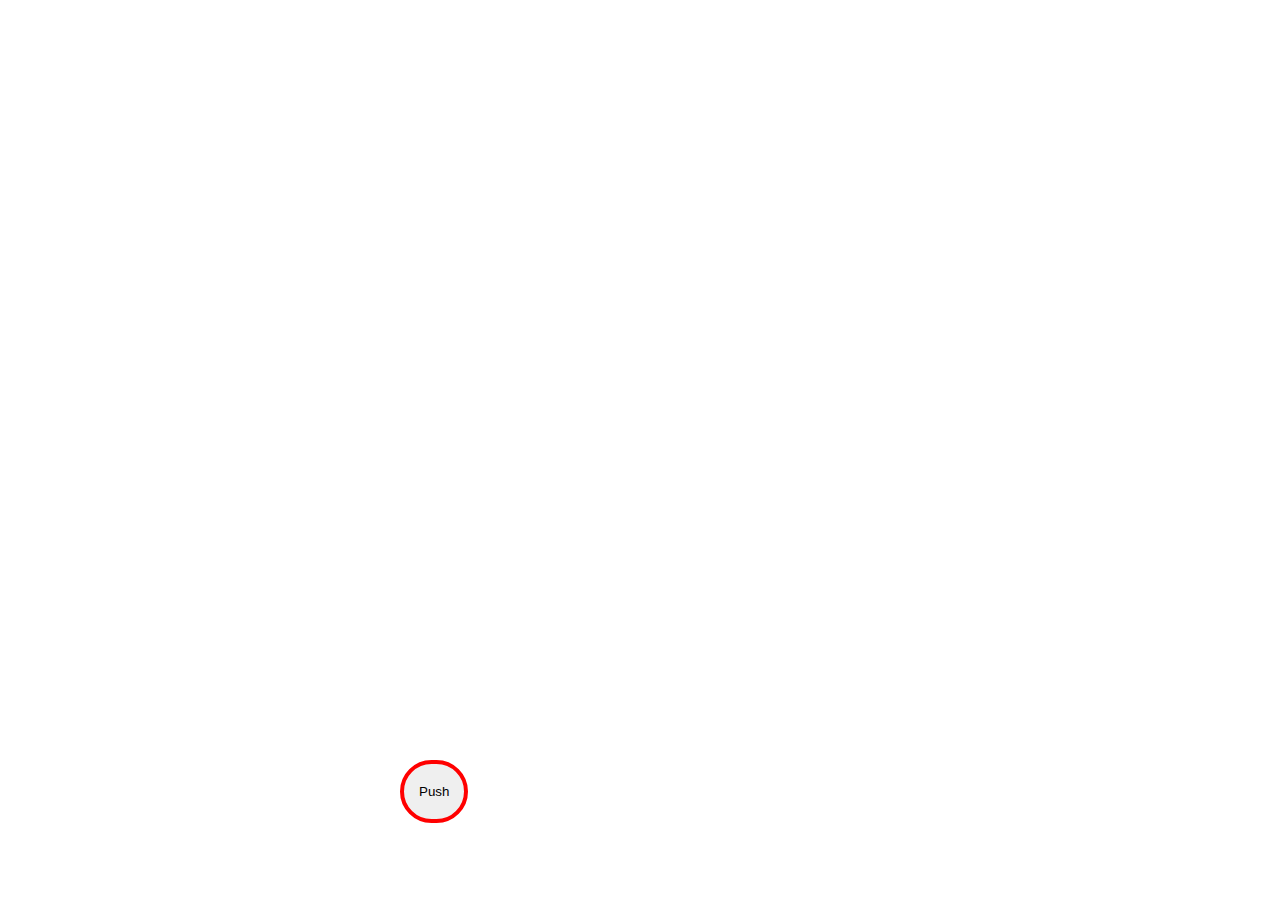
==== static/11/index.html @ 7945eb78 "fix the ripple.js" ====
<!DOCTYPE html>
<!--
Copyright 2011 Seth Ladd

Licensed under the Apache License, Version 2.0 (the "License");
you may not use this file except in compliance with the License.
You may obtain a copy of the License at

    http://www.apache.org/licenses/LICENSE-2.0

Unless required by applicable law or agreed to in writing, software
distributed under the License is distributed on an "AS IS" BASIS,
WITHOUT WARRANTIES OR CONDITIONS OF ANY KIND, either express or implied.
See the License for the specific language governing permissions and
limitations under the License.
-->
<html>
<head>
    <meta charset="utf-8">
    <title>Box2D Javascript Fun : 11 : Box2D with Impulse and HTML5 Canvas</title>
    <script src="Box2D.js"></script>
    <script src="bTest.js"></script>
    <script src="jquery.min.js"></script>
    <script src="ripple.js"></script>
    <meta name="viewport" content="width=device-width, initial-scale=1.0, maximum-scale=1.0"/>
    <meta name="apple-mobile-web-app-capable" content="yes"/>
    <meta name="apple-touch-fullscreen" content="yes"/>
    <style>
        body {
            margin: 0px;
            padding: 0px;
            -webkit-user-select: none;
            -webkit-transform: translateZ(0);
        }

        #push {
            position: absolute;
            top: 355px;
            left: 245px;
            padding: 20px 15px;
            border-radius: 60px;
            border: 4px red solid;
            -webkit-user-select: none;
        }

        #container {
            position: relative;
        }

        #gameCanvas {
            position: absolute;
            left: 0;
            top: 0;
            z-index: 100;
        }

        #gameCanvasBackground {
            position: absolute;
            left: 0;
            top: 0;
            z-index: 99;
        }

        #push {
            position: relative;
            z-index: 101;
        }

        #push {
            position: relative;
            z-index: 101;
            top: 760px;
            left: 400px;
        }

    </style>
</head>
<body>

<div id="container">
    <canvas id="gameCanvas" width="480" height="800"></canvas>
    <button id="push">Push</button>
</div>

<script>


    // http://paulirish.com/2011/requestanimationframe-for-smart-animating/
    window.requestAnimFrame = (function () {
        return  window.requestAnimationFrame ||
                window.webkitRequestAnimationFrame ||
                window.mozRequestAnimationFrame ||
                window.oRequestAnimationFrame ||
                window.msRequestAnimationFrame ||
                function (/* function */ callback, /* DOMElement */ element) {
                    window.setTimeout(callback, 1000 / 60);
                };
    })();
</script>

<script>

var powerElem = document.getElementById('power');
var angleElem = document.getElementById('angle');
var bulletElem = document.getElementById('bullet');

var SCALE = 30;
var NULL_CENTER = {x:null, y:null};

function Entity(id, x, y, angle, center, color) {
    this.id = id;
    this.x = x;
    this.y = y;
    this.angle = angle || 0;
    this.center = center;
    this.color = color || "red";
}

Entity.prototype.update = function (state) {
    this.x = state.x;
    this.y = state.y;
    this.center = state.c;
    this.angle = state.a;
}

Entity.prototype.draw = function (ctx) {
    ctx.fillStyle = 'black';
    ctx.beginPath();
    ctx.arc(this.x * SCALE, this.y * SCALE, 4, 0, Math.PI * 2, true);
    ctx.closePath();
    ctx.fill();

    ctx.fillStyle = 'yellow';
    ctx.beginPath();
    ctx.arc(this.center.x * SCALE, this.center.y * SCALE, 2, 0, Math.PI * 2, true);
    ctx.closePath();
    ctx.fill();
}

Entity.build = function (def) {
    if (def.radius) {
        return new CircleEntity(def.id, def.x, def.y, def.angle, NULL_CENTER, def.color, def.radius);
    } else if (def.polys) {
        return new PolygonEntity(def.id, def.x, def.y, def.angle, NULL_CENTER, def.color, def.polys);
    } else {
        return new RectangleEntity(def.id, def.x, def.y, def.angle, NULL_CENTER, def.color, def.halfWidth, def.halfHeight);
    }
}

function CircleEntity(id, x, y, angle, center, color, radius) {
    color = color || 'aqua';
    Entity.call(this, id, x, y, angle, center, color);
    this.radius = radius;
}
CircleEntity.prototype = new Entity();
CircleEntity.prototype.constructor = CircleEntity;

CircleEntity.prototype.draw = function (ctx) {
    ctx.save();
    ctx.translate(this.x * SCALE, this.y * SCALE);
    ctx.rotate(this.angle);
    ctx.translate(-(this.x) * SCALE, -(this.y) * SCALE);

    ctx.fillStyle = this.color;
    ctx.strokeStyle = 'black';
    ctx.beginPath();
    ctx.arc(this.x * SCALE, this.y * SCALE, this.radius * SCALE, 0, Math.PI * 2, true);
    ctx.moveTo(this.x * SCALE, this.y * SCALE);
    ctx.lineTo((this.x) * SCALE, (this.y + this.radius) * SCALE);
    ctx.closePath();
    ctx.fill();
    ctx.stroke();

    ctx.restore();

    Entity.prototype.draw.call(this, ctx);
}

function RectangleEntity(id, x, y, angle, center, color, halfWidth, halfHeight) {
    Entity.call(this, id, x, y, angle, center, color);
    this.halfWidth = halfWidth;
    this.halfHeight = halfHeight;
}
RectangleEntity.prototype = new Entity();
RectangleEntity.prototype.constructor = RectangleEntity;

RectangleEntity.prototype.draw = function (ctx) {
    ctx.save();
    ctx.translate(this.x * SCALE, this.y * SCALE);
    ctx.rotate(this.angle);
    ctx.translate(-(this.x) * SCALE, -(this.y) * SCALE);
    ctx.fillStyle = this.color;
    ctx.fillRect((this.x - this.halfWidth) * SCALE,
            (this.y - this.halfHeight) * SCALE,
            (this.halfWidth * 2) * SCALE,
            (this.halfHeight * 2) * SCALE);
    ctx.restore();

    Entity.prototype.draw.call(this, ctx);
}

function PolygonEntity(id, x, y, angle, center, color, polys) {
    Entity.call(this, id, x, y, angle, center, color);
    this.polys = polys;
}
PolygonEntity.prototype = new Entity();
PolygonEntity.prototype.constructor = PolygonEntity;

PolygonEntity.prototype.draw = function (ctx) {
    ctx.save();
    ctx.translate(this.x * SCALE, this.y * SCALE);
    ctx.rotate(this.angle);
    ctx.translate(-(this.x) * SCALE, -(this.y) * SCALE);
    ctx.fillStyle = this.color;

    for (var i = 0; i < this.polys.length; i++) {
        var points = this.polys[i];
        ctx.beginPath();
        ctx.moveTo((this.x + points[0].x) * SCALE, (this.y + points[0].y) * SCALE);
        for (var j = 1; j < points.length; j++) {
            ctx.lineTo((points[j].x + this.x) * SCALE, (points[j].y + this.y) * SCALE);
        }
        ctx.lineTo((this.x + points[0].x) * SCALE, (this.y + points[0].y) * SCALE);
        ctx.closePath();
        ctx.fill();
        ctx.stroke();
    }

    ctx.restore();

    Entity.prototype.draw.call(this, ctx);
}

var world = {};
var bodiesState = null;
var box = null;

function update(animStart) {
    box.update();
    bodiesState = box.getState();

    for (var id in bodiesState) {
        var entity = world[id];
        if (entity) entity.update(bodiesState[id]);
    }
}

function draw() {
    //console.log("d");

    ctx.clearRect(0, 0, canvasWidth, canvasHeight);
    for (var id in world) {
        var entity = world[id];
        entity.draw(ctx);
    }
}


function init() {

    ctx = document.getElementById("gameCanvas").getContext("2d");
    canvasWidth = ctx.canvas.width;
    canvasHeight = ctx.canvas.height;

    initialState = [
        {id:"top-fixed", x:0, y:0, angle:0, halfHeight:0.5, halfWidth:ctx.canvas.width / SCALE, color:'yellow'},
        {id:"left-fixed", x:0, y:0, angle:Math.PI / 2, halfHeight:0.5, halfWidth:ctx.canvas.height / SCALE, color:'yellow'},
        {id:"right-fixed", x:ctx.canvas.width / SCALE, y:0, angle:Math.PI / 2, halfHeight:0.5, halfWidth:ctx.canvas.height / SCALE, color:'yellow'},

        {id:"ground-left-fixed", x:ctx.canvas.width / 2 / SCALE - 5, y:ctx.canvas.height / SCALE, angle:(15 * Math.PI) / 180, halfHeight:0.5, halfWidth:ctx.canvas.width / SCALE, color:'yellow'},
        {id:"ground-right-fixed", x:ctx.canvas.width / 6 / SCALE, y:ctx.canvas.height / SCALE, angle:-(15 * Math.PI) / 180, halfHeight:0.5, halfWidth:ctx.canvas.width / SCALE, color:'yellow'},
        {id:"ball1", x:2, y:14, radius:0.5},
        {id:"ball2", x:3, y:18, radius:0.5},
        {id:"ball3", x:4, y:14, radius:0.5},
        {id:"ball4", x:5, y:18, radius:0.5},
        {id:"ball5", x:6, y:14, radius:0.5},
        {id:"ball6", x:7, y:18, radius:0.5},
        {id:"ball7", x:8, y:14, radius:0.5},
        {id:"ball8", x:9, y:18, radius:0.5},
        {id:"ball9", x:10, y:14, radius:0.5},
        {id:"ball10", x:11, y:18, radius:0.5},
        {id:"ball11", x:12, y:14, radius:0.5},
        {id:"ball12", x:13, y:18, radius:0.5},


        {id:"nail1-fixed-sensor", x:9, y:ctx.canvas.height / SCALE - 10, radius:0.2, color:'red'},
        {id:"nail2-fixed-sensor", x:12, y:ctx.canvas.height / SCALE - 12, radius:0.2, color:'red'},
        {id:"stopper1-fixed-sensor", x:9, y:ctx.canvas.height / SCALE - 5, radius:0.2, color:'red'},
        {id:"stopper2-fixed-sensor", x:12, y:ctx.canvas.height / SCALE - 7, radius:0.2, color:'red'}
    ];

    var running = true;
    var impulseTimeout = null;
    var initTimeout = null;
    var particles = [];
    controller = null;

    stack1 = 0;
    stack2 = 0;

    for (var i = 0; i < initialState.length; i++) {
        world[initialState[i].id] = Entity.build(initialState[i]);
    }


    box = new bTest(60, false, canvasWidth, canvasHeight, SCALE);

    box.setBodies(world, false);

    controller = new Box2D.Dynamics.Controllers.b2ConstantAccelController();
    controller.A = new b2Vec2(0, 0);
    for (var key in box.bodiesMap) {
        controller.AddBody(box.bodiesMap[key]);
    }

    var contactListener = new Box2D.Dynamics.b2ContactListener;
    contactListener.BeginContact = function (contact) {
        var nail;

        if (contact.m_fixtureA.m_body.m_userData.indexOf('nail') > -1) {
            if (contact.m_fixtureB.m_body.GetLinearVelocity().y < 0) {
                return;
            }
            contact.m_fixtureB.m_body.SetLinearVelocity(new b2Vec2(0, 0));
            contact.m_fixtureB.m_body.SetAngularVelocity(0);
            contact.m_fixtureB.SetSensor(true);
            controller.RemoveBody(box.bodiesMap[contact.m_fixtureB.m_body.m_userData]);

            stack1 += 1;
        }
        if (contact.m_fixtureB.m_body.m_userData.indexOf('nail') > -1) {
            //console.log(contact.m_fixtureA.m_body.GetLinearVelocity());
            if (contact.m_fixtureA.m_body.GetLinearVelocity().y < 0) {
                return;
            }
            contact.m_fixtureA.m_body.SetLinearVelocity(new b2Vec2(0, 0));
            contact.m_fixtureA.m_body.SetAngularVelocity(0);
            contact.m_fixtureA.SetSensor(true);
            controller.RemoveBody(box.bodiesMap[contact.m_fixtureA.m_body.m_userData]);
            nail = contact.m_fixtureB.m_body.m_userData;

            stack2 += 1;
        }

        if (contact.m_fixtureB.m_body.m_userData.indexOf('stopper') > -1
                && contact.m_fixtureA.IsSensor()) {
            contact.m_fixtureA.m_body.SetType(b2Body.b2_staticBody);
        }

        if (contact.m_fixtureA.m_body.m_userData.indexOf('stopper') > -1
                && contact.m_fixtureB.IsSensor()) {
            contact.m_fixtureB.m_body.SetType(b2Body.b2_staticBody);
        }
    };
    box.world.SetContactListener(contactListener);

    box.world.AddController(controller);


    var rippleInterval = null;

    var initPositionX = 140;
    var initPositionY = 800;

    var currentPositionY = initPositionY;
    var currentPositionX = initPositionX;

    var step = 30;

    $('#push').mousedown(function () {

        controller.A = new b2Vec2(Math.random(), -15);

        rippleInterval = setInterval(function(){

            //left / top
            currentPositionY = currentPositionY - step;

            currentPositionX = initPositionX - (Math.random() * 100);

            rippler.disturb(currentPositionX, currentPositionY);

        }, 150);
    });

    $('body').mouseup(function () {
        controller.A = new b2Vec2(0, 0);
        
        currentPositionY = initPositionY;
        currentPositionX = initPositionX;
        clearInterval(rippleInterval);
    });

//      impulseTimeout = setTimeout(function() {
//        box.applyImpulse("ball1", parseInt(angleElem.value), parseInt(powerElem.value));
//      }, 11000);

//      impulseTimeout = setTimeout(function() {
//        init();
//      }, 10000);

    (function loop(animStart) {
            if (restart) {
                clearTimeout(impulseTimeout);
                clearTimeout(initTimeout);
                init();
                restart = false;
            }
            update(animStart);
            draw();
            requestAnimFrame(loop);
        })();
}

var restart = false;

document.addEventListener("DOMContentLoaded", function () {


    
}, false);

$(document).ready(function () {
    
     rippler = ripple('retro-ring-toss-480x800.jpg', document.getElementById('container'), init);

    $('#push').bind('mousedown touchstart', function () {

        controller.A = new b2Vec2(Math.random(), -15);
    });

    $('body').bind('mouseup touchend', function () {
        controller.A = new b2Vec2(0, 0);
    });

    //if (window.navigator.msPointerEnabled) {
        document.getElementById('push').addEventListener("MSPointerDown", function () {
            controller.A = new b2Vec2(Math.random(), -15);
        }, false);
        document.getElementsByTagName('body')[0].addEventListener("MSPointerUp", function () {
            controller.A = new b2Vec2(0, 0);
        }, false);
    //}

});
</script>
</body>
</html>
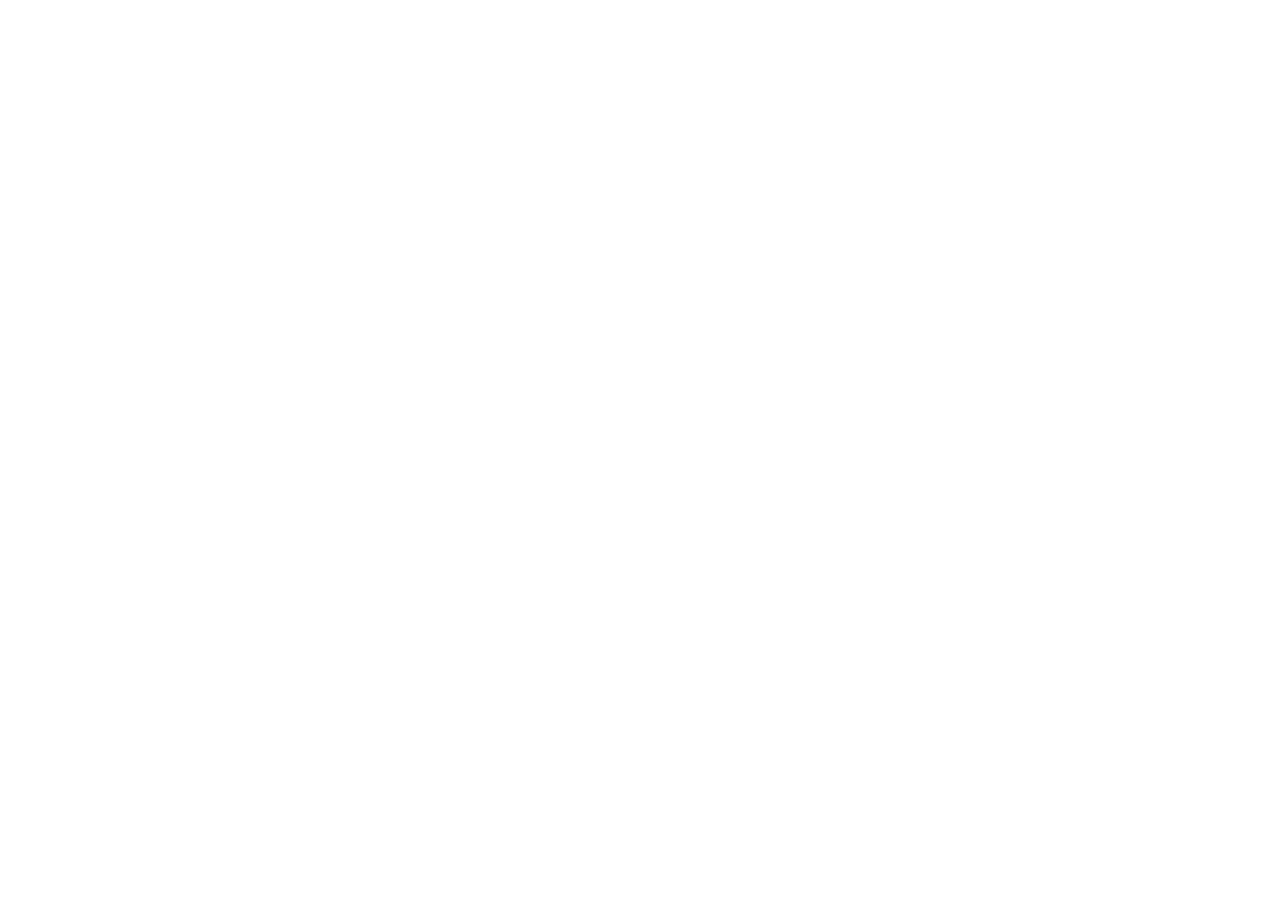
==== commit 10b9a504: "adding bubbles" ====
--- a/static/11/index.html
+++ b/static/11/index.html
@@ -14,19 +14,32 @@
 See the License for the specific language governing permissions and
 limitations under the License.
 -->
-<html>
+<html xmlns="http://www.w3.org/1999/html">
 <head>
     <meta charset="utf-8">
-    <title>Box2D Javascript Fun : 11 : Box2D with Impulse and HTML5 Canvas</title>
+    <title>Retro Ring Toss</title>
     <script src="Box2D.js"></script>
     <script src="bTest.js"></script>
     <script src="jquery.min.js"></script>
-    <script src="ripple.js"></script>
+    <script src="jquery.easing.1.3.js"></script>
+    <script src="jquery-BubbleEngine.js"></script>
     <meta name="viewport" content="width=device-width, initial-scale=1.0, maximum-scale=1.0"/>
     <meta name="apple-mobile-web-app-capable" content="yes"/>
     <meta name="apple-touch-fullscreen" content="yes"/>
     <style>
+        @font-face {
+            font-family: 'Purple Purse';
+            src: url(PurplePurse-Regular.ttf);
+        }
+
+        body, div, input {
+            font-family: 'Purple Purse';
+        }
+
         body {
+            background-image: url("background.jpg");
+            background-position: bottom left 0 0;
+            background-repeat: no-repeat;
             margin: 0px;
             padding: 0px;
             -webkit-user-select: none;
@@ -64,22 +77,116 @@
         #push {
             position: relative;
             z-index: 101;
-        }
-
-        #push {
-            position: relative;
-            z-index: 101;
-            top: 760px;
+            top: 730px;
             left: 400px;
+            text-indent: 11110px;
+            width: 62px;
+        }
+
+        #front {
+            background-image: url('front.png');
+            position: absolute;
+            z-index: 102;
+            left: 0;
+            top: 0;
+            width: 480px;
+            height: 800px;
+        }
+
+        #timer {
+            position: absolute;
+            top: 10px;
+            left: 370px;
+            font-size: 40px;
+            color: #fff;
+            z-index: 100000;
+            width: 100px;
+            text-align: left;
+        }
+
+        #count {
+            position: absolute;
+            top: 10px;
+            left: 10px;
+            font-size: 40px;
+            color: #fff;
+            z-index: 100000;
+        }
+
+        #gameOver {
+            display: none;
+            position: absolute;
+            top: 350px;
+            left: 70px;
+            background-color: rgba(255, 255, 255, 0.5);
+            padding: 10px;
+            z-index: 10000;
+            border-radius: 30px;
+        }
+
+        #gameOver > div {
+            text-shadow: #666 2px 2px 2px;
+            color: #fff;
+            text-align: center;
+            background-color: #ff5f76;
+            padding: 15px;
+            border-radius: 20px;
+        }
+
+        #gameOver h2 {
+            font-size: 40px;
+            margin: 0px 0px 10px;
+        }
+
+        #gameOver a {
+            display: block;
+            background-color: #f6b62a;
+            border-radius: 10px;
+            padding: 5px;
+            margin: 20px auto 5px;
+            font-size: 30px;
+            width: 180px;
+        }
+
+        #gameOver input {
+            font-size: 25px;
+            margin-top: 15px;
+            border-radius: 10px;
+            border: 5px solid #fff;
+            text-align: center;
         }
 
     </style>
 </head>
 <body>
 
+<div id="timer">30.0</div>
+<div id="count">0/12</div>
+
+<div id="gameOver">
+    <div>
+        <h2>GAME OVER</h2>
+
+        <div>
+            Your score: <span id="scoreLabel"></span>
+        </div>
+
+        <div id="ok">
+            <form action="index.php">
+                <input name="score" id="score" type="hidden" value="3000">
+                <input name="name" placeholder="type your name"><a>OK</a>
+            </form>
+        </div>
+
+        <div style="display: none" id="waitContainer">
+            <a>To play again please wait <span id="wait"></span></a>
+        </div>
+    </div>
+</div>
+
 <div id="container">
     <canvas id="gameCanvas" width="480" height="800"></canvas>
-    <button id="push">Push</button>
+    <div id="front"></div>
 </div>
 
 <script>
@@ -100,12 +207,12 @@
 
 <script>
 
-var powerElem = document.getElementById('power');
-var angleElem = document.getElementById('angle');
-var bulletElem = document.getElementById('bullet');
+var count = document.getElementById('count');
 
 var SCALE = 30;
 var NULL_CENTER = {x:null, y:null};
+
+var cache = {};
 
 function Entity(id, x, y, angle, center, color) {
     this.id = id;
@@ -124,17 +231,6 @@
 }
 
 Entity.prototype.draw = function (ctx) {
-    ctx.fillStyle = 'black';
-    ctx.beginPath();
-    ctx.arc(this.x * SCALE, this.y * SCALE, 4, 0, Math.PI * 2, true);
-    ctx.closePath();
-    ctx.fill();
-
-    ctx.fillStyle = 'yellow';
-    ctx.beginPath();
-    ctx.arc(this.center.x * SCALE, this.center.y * SCALE, 2, 0, Math.PI * 2, true);
-    ctx.closePath();
-    ctx.fill();
 }
 
 Entity.build = function (def) {
@@ -156,22 +252,40 @@
 CircleEntity.prototype.constructor = CircleEntity;
 
 CircleEntity.prototype.draw = function (ctx) {
-    ctx.save();
-    ctx.translate(this.x * SCALE, this.y * SCALE);
-    ctx.rotate(this.angle);
-    ctx.translate(-(this.x) * SCALE, -(this.y) * SCALE);
-
-    ctx.fillStyle = this.color;
-    ctx.strokeStyle = 'black';
-    ctx.beginPath();
-    ctx.arc(this.x * SCALE, this.y * SCALE, this.radius * SCALE, 0, Math.PI * 2, true);
-    ctx.moveTo(this.x * SCALE, this.y * SCALE);
-    ctx.lineTo((this.x) * SCALE, (this.y + this.radius) * SCALE);
-    ctx.closePath();
-    ctx.fill();
-    ctx.stroke();
-
-    ctx.restore();
+    var cached = cache[this.id];
+
+
+    var radius = this.radius + 0.3;
+    var scaledRadius = radius * SCALE;
+    var canvasRadius = scaledRadius + 6;
+
+    if (!cached) {
+        var canvasTemp = document.createElement("canvas"),
+                cached = canvasTemp.getContext("2d");
+        canvasTemp.height = canvasTemp.width = (canvasRadius) * 2;
+        cached.fillStyle = 'transparent';
+        cached.strokeStyle = this.color;
+
+
+        cached.beginPath();
+        cached.shadowColor = '#666';
+        cached.shadowBlur = 3;
+        cached.shadowOffsetX = 1;
+        cached.shadowOffsetY = 1;
+        cached.lineWidth = "4";
+
+        cached.arc(canvasRadius, canvasRadius, scaledRadius, 0, Math.PI * 2, true);
+        cached.closePath();
+        cached.fill();
+        cached.stroke();
+        cache[this.id] = cached;
+    }
+
+    //ctx.save();
+
+    ctx.drawImage(cached.canvas, this.x * SCALE - canvasRadius, this.y * SCALE - canvasRadius);
+
+    //ctx.restore();
 
     Entity.prototype.draw.call(this, ctx);
 }
@@ -185,16 +299,16 @@
 RectangleEntity.prototype.constructor = RectangleEntity;
 
 RectangleEntity.prototype.draw = function (ctx) {
-    ctx.save();
-    ctx.translate(this.x * SCALE, this.y * SCALE);
-    ctx.rotate(this.angle);
-    ctx.translate(-(this.x) * SCALE, -(this.y) * SCALE);
-    ctx.fillStyle = this.color;
-    ctx.fillRect((this.x - this.halfWidth) * SCALE,
-            (this.y - this.halfHeight) * SCALE,
-            (this.halfWidth * 2) * SCALE,
-            (this.halfHeight * 2) * SCALE);
-    ctx.restore();
+//    ctx.save();
+//    ctx.translate(this.x * SCALE, this.y * SCALE);
+//    ctx.rotate(this.angle);
+//    ctx.translate(-(this.x) * SCALE, -(this.y) * SCALE);
+//    ctx.fillStyle = this.color;
+//    ctx.fillRect((this.x - this.halfWidth) * SCALE,
+//            (this.y - this.halfHeight) * SCALE,
+//            (this.halfWidth * 2) * SCALE,
+//            (this.halfHeight * 2) * SCALE);
+//    ctx.restore();
 
     Entity.prototype.draw.call(this, ctx);
 }
@@ -234,6 +348,7 @@
 var world = {};
 var bodiesState = null;
 var box = null;
+var gameOverTimer = 0;
 
 function update(animStart) {
     box.update();
@@ -246,7 +361,7 @@
 }
 
 function draw() {
-    //console.log("d");
+    ////console.log("d");
 
     ctx.clearRect(0, 0, canvasWidth, canvasHeight);
     for (var id in world) {
@@ -255,6 +370,8 @@
     }
 }
 
+var countNumber = 0;
+
 
 function init() {
 
@@ -262,38 +379,42 @@
     canvasWidth = ctx.canvas.width;
     canvasHeight = ctx.canvas.height;
 
+    console.log(canvasWidth);
+    console.log(canvasHeight);
+
     initialState = [
-        {id:"top-fixed", x:0, y:0, angle:0, halfHeight:0.5, halfWidth:ctx.canvas.width / SCALE, color:'yellow'},
-        {id:"left-fixed", x:0, y:0, angle:Math.PI / 2, halfHeight:0.5, halfWidth:ctx.canvas.height / SCALE, color:'yellow'},
-        {id:"right-fixed", x:ctx.canvas.width / SCALE, y:0, angle:Math.PI / 2, halfHeight:0.5, halfWidth:ctx.canvas.height / SCALE, color:'yellow'},
-
-        {id:"ground-left-fixed", x:ctx.canvas.width / 2 / SCALE - 5, y:ctx.canvas.height / SCALE, angle:(15 * Math.PI) / 180, halfHeight:0.5, halfWidth:ctx.canvas.width / SCALE, color:'yellow'},
-        {id:"ground-right-fixed", x:ctx.canvas.width / 6 / SCALE, y:ctx.canvas.height / SCALE, angle:-(15 * Math.PI) / 180, halfHeight:0.5, halfWidth:ctx.canvas.width / SCALE, color:'yellow'},
-        {id:"ball1", x:2, y:14, radius:0.5},
-        {id:"ball2", x:3, y:18, radius:0.5},
-        {id:"ball3", x:4, y:14, radius:0.5},
-        {id:"ball4", x:5, y:18, radius:0.5},
-        {id:"ball5", x:6, y:14, radius:0.5},
-        {id:"ball6", x:7, y:18, radius:0.5},
-        {id:"ball7", x:8, y:14, radius:0.5},
-        {id:"ball8", x:9, y:18, radius:0.5},
-        {id:"ball9", x:10, y:14, radius:0.5},
-        {id:"ball10", x:11, y:18, radius:0.5},
-        {id:"ball11", x:12, y:14, radius:0.5},
-        {id:"ball12", x:13, y:18, radius:0.5},
-
-
-        {id:"nail1-fixed-sensor", x:9, y:ctx.canvas.height / SCALE - 10, radius:0.2, color:'red'},
-        {id:"nail2-fixed-sensor", x:12, y:ctx.canvas.height / SCALE - 12, radius:0.2, color:'red'},
-        {id:"stopper1-fixed-sensor", x:9, y:ctx.canvas.height / SCALE - 5, radius:0.2, color:'red'},
-        {id:"stopper2-fixed-sensor", x:12, y:ctx.canvas.height / SCALE - 7, radius:0.2, color:'red'}
+        {id:"top-fixed", x:0, y:0, angle:0, halfHeight:0.5, halfWidth:ctx.canvas.width / SCALE, color:'transparent'},
+        {id:"left-fixed", x:0, y:0, angle:Math.PI / 2, halfHeight:0.5, halfWidth:ctx.canvas.height / SCALE, color:'transparent'},
+        {id:"right-fixed", x:ctx.canvas.width / SCALE, y:0, angle:Math.PI / 2, halfHeight:0.5, halfWidth:ctx.canvas.height / SCALE, color:'transparent'},
+
+        {id:"ground-left-fixed", x:ctx.canvas.width / 2 / SCALE - 4, y:ctx.canvas.height / SCALE, angle:0, halfHeight:0.5, halfWidth:ctx.canvas.width / SCALE, color:'transparent'},
+        {id:"ground-right-fixed", x:ctx.canvas.width / 6 / SCALE + 1, y:ctx.canvas.height / SCALE, angle:-(15 * Math.PI) / 180, halfHeight:0.5, halfWidth:ctx.canvas.width / SCALE, color:'transparent'},
+        {id:"ball1", x:2, y:14, radius:0.4, color:'red'},
+        {id:"ball2", x:3, y:18, radius:0.4, color:'green'},
+        {id:"ball3", x:4, y:14, radius:0.4, color:'blue'},
+        {id:"ball4", x:5, y:18, radius:0.4, color:'yellow'},
+        {id:"ball5", x:6, y:14, radius:0.4, color:'red'},
+        {id:"ball6", x:7, y:18, radius:0.4, color:'green'},
+        {id:"ball7", x:8, y:14, radius:0.4, color:'blue'},
+        {id:"ball8", x:9, y:18, radius:0.4, color:'yellow'},
+        {id:"ball9", x:10, y:14, radius:0.4, color:'red'},
+        {id:"ball10", x:11, y:18, radius:0.4, color:'green'},
+        {id:"ball11", x:12, y:14, radius:0.4, color:'blue'},
+        {id:"ball12", x:13, y:18, radius:0.4, color:'yellow'},
+
+
+        {id:"nail1-fixed-sensor", x:9, y:ctx.canvas.height / SCALE - 10, radius:0.1, color:'red'},
+        {id:"nail2-fixed-sensor", x:12.7, y:ctx.canvas.height / SCALE - 14, radius:0.1, color:'transparent'},
+        {id:"stopper1-fixed-sensor", x:9, y:ctx.canvas.height / SCALE - 5, radius:0.1, color:'red'},
+        {id:"stopper2-fixed-sensor", x:12.7, y:ctx.canvas.height / SCALE - 7, radius:0.1, color:'transparent'}
     ];
 
     var running = true;
     var impulseTimeout = null;
     var initTimeout = null;
-    var particles = [];
+    particles = 12;
     controller = null;
+    restart = false;
 
     stack1 = 0;
     stack2 = 0;
@@ -308,10 +429,6 @@
     box.setBodies(world, false);
 
     controller = new Box2D.Dynamics.Controllers.b2ConstantAccelController();
-    controller.A = new b2Vec2(0, 0);
-    for (var key in box.bodiesMap) {
-        controller.AddBody(box.bodiesMap[key]);
-    }
 
     var contactListener = new Box2D.Dynamics.b2ContactListener;
     contactListener.BeginContact = function (contact) {
@@ -324,19 +441,19 @@
             contact.m_fixtureB.m_body.SetLinearVelocity(new b2Vec2(0, 0));
             contact.m_fixtureB.m_body.SetAngularVelocity(0);
             contact.m_fixtureB.SetSensor(true);
-            controller.RemoveBody(box.bodiesMap[contact.m_fixtureB.m_body.m_userData]);
+            removeBody(box.bodiesMap[contact.m_fixtureB.m_body.m_userData]);
 
             stack1 += 1;
         }
         if (contact.m_fixtureB.m_body.m_userData.indexOf('nail') > -1) {
-            //console.log(contact.m_fixtureA.m_body.GetLinearVelocity());
+            ////console.log(contact.m_fixtureA.m_body.GetLinearVelocity());
             if (contact.m_fixtureA.m_body.GetLinearVelocity().y < 0) {
                 return;
             }
             contact.m_fixtureA.m_body.SetLinearVelocity(new b2Vec2(0, 0));
             contact.m_fixtureA.m_body.SetAngularVelocity(0);
             contact.m_fixtureA.SetSensor(true);
-            controller.RemoveBody(box.bodiesMap[contact.m_fixtureA.m_body.m_userData]);
+            removeBody(box.bodiesMap[contact.m_fixtureA.m_body.m_userData]);
             nail = contact.m_fixtureB.m_body.m_userData;
 
             stack2 += 1;
@@ -351,10 +468,45 @@
                 && contact.m_fixtureB.IsSensor()) {
             contact.m_fixtureB.m_body.SetType(b2Body.b2_staticBody);
         }
+
+        if (countNumber < stack1 + stack2) {
+            countNumber = stack1 + stack2;
+            count.innerText = countNumber + '/' + particles;
+        }
+
+
     };
-    box.world.SetContactListener(contactListener);
-
-    box.world.AddController(controller);
+
+    if (!restart) {
+        box.world.SetContactListener(contactListener);
+
+        box.world.AddController(controller);
+    }
+
+}
+
+var restart = false;
+
+$(document).ready(function () {
+
+    //Build Bubble Machines with the Bubble Engine ------------------------
+    var bubbleMachine = $().BubbleEngine({
+      particleSizeMin:            0,
+      particleSizeMax:            50,
+      particleAnimationDuration:  500,
+      particleScatteringX:        200,
+      particleScatteringY:        200,
+      particleSourceX:            70,
+      particleSourceY:            700,
+      particleDirection:          'right',
+      gravity:                    -300,
+      imgSource:                  'bubble.png'
+    });
+    
+    //Start Bubble Machine 1 ---------------------------------------------
+    
+
+    //rippler = ripple('background.jpg', document.getElementById('container'), init);
 
 
     var rippleInterval = null;
@@ -365,84 +517,138 @@
     var currentPositionY = initPositionY;
     var currentPositionX = initPositionX;
 
-    var step = 30;
-
-    $('#push').mousedown(function () {
-
-        controller.A = new b2Vec2(Math.random(), -15);
-
-        rippleInterval = setInterval(function(){
-
-            //left / top
-            currentPositionY = currentPositionY - step;
-
-            currentPositionX = initPositionX - (Math.random() * 100);
-
-            rippler.disturb(currentPositionX, currentPositionY);
-
-        }, 150);
+    var step = 50;
+    var stepIncrease = 2;
+
+
+    $('#front').bind('mousedown touchstart', function () {
+
+
+        if (typeof  rippler != 'undefined') {
+            rippleInterval = setInterval(function () {
+
+                //left / top
+                currentPositionY = currentPositionY - (step * stepIncrease);
+
+                currentPositionX = initPositionX - (Math.random() * 100);
+
+                rippler.disturb(currentPositionX, currentPositionY);
+
+            }, 502);
+        }
+
+        for (var key in box.bodiesMap) {
+            if (key.indexOf('ball') == -1) {
+                continue;
+            }
+            var point = box.bodiesMap[key].GetWorldPoint(box.bodiesMap[key].GetLocalCenter());
+            if (point.x < 5.5) {
+                controller.AddBody(box.bodiesMap[key]);
+            }
+
+        }
+
+        controller.A = new b2Vec2(3, -15);
+
+        bubbleMachine.addBubbles(10);
+
     });
 
-    $('body').mouseup(function () {
+    $('body').bind('mouseup touchend', function () {
         controller.A = new b2Vec2(0, 0);
-        
+
+        for (var key in box.bodiesMap) {
+            removeBody(box.bodiesMap[key]);
+        }
+
         currentPositionY = initPositionY;
         currentPositionX = initPositionX;
-        clearInterval(rippleInterval);
+
+        if (rippleInterval) {
+            clearInterval(rippleInterval);
+        }
+
+        bubbleMachine.removeBubbles();
     });
 
-//      impulseTimeout = setTimeout(function() {
-//        box.applyImpulse("ball1", parseInt(angleElem.value), parseInt(powerElem.value));
-//      }, 11000);
-
-//      impulseTimeout = setTimeout(function() {
-//        init();
-//      }, 10000);
+    $('#waitContainer a').click(function () {
+        if (gameOverTimer <= 0) {
+            restart = true;
+            $(gameOver).hide();
+        }
+    });
+
+
+
+    $('#ok a').bind('mouseup touchend', function () {
+        $.post('index.php', $('#ok form').serialize(), function () {
+            $('#ok').hide();
+            gameOverTimer = 30000;
+            $('#waitContainer').show();
+        })
+    });
+
+    $('form').bind('submit', function () {
+        $.post('index.php', $('#ok form').serialize(), function () {
+            $('#ok').hide();
+            gameOverTimer = 30000;
+            $('#waitContainer').show();
+        })
+
+        return false;
+    });
+
+
+    init();
 
     (function loop(animStart) {
-            if (restart) {
-                clearTimeout(impulseTimeout);
-                clearTimeout(initTimeout);
-                init();
-                restart = false;
-            }
-            update(animStart);
-            draw();
-            requestAnimFrame(loop);
-        })();
-}
-
-var restart = false;
-
-document.addEventListener("DOMContentLoaded", function () {
-
-
-    
-}, false);
-
-$(document).ready(function () {
-    
-     rippler = ripple('retro-ring-toss-480x800.jpg', document.getElementById('container'), init);
-
-    $('#push').bind('mousedown touchstart', function () {
-
-        controller.A = new b2Vec2(Math.random(), -15);
-    });
-
-    $('body').bind('mouseup touchend', function () {
-        controller.A = new b2Vec2(0, 0);
-    });
-
-    //if (window.navigator.msPointerEnabled) {
-        document.getElementById('push').addEventListener("MSPointerDown", function () {
-            controller.A = new b2Vec2(Math.random(), -15);
-        }, false);
-        document.getElementsByTagName('body')[0].addEventListener("MSPointerUp", function () {
-            controller.A = new b2Vec2(0, 0);
-        }, false);
-    //}
+        if (restart) {
+            init();
+            total = 30000;
+            restart = false;
+        }
+        update(animStart);
+        draw();
+        requestAnimFrame(loop);
+    })();
 
 });
+
+function removeBody(body) {
+    try {
+        controller.RemoveBody(body);
+    } catch (e) {
+    }
+}
+
+
+var total = 30000;
+
+var timer = document.getElementById('timer');
+
+var gameOver = document.getElementById('gameOver');
+
+var wait = document.getElementById('wait');
+
+
+var scoreLabel = document.getElementById('scoreLabel');
+
+var score = document.getElementById('score');
+
+setInterval(function () {
+    if (total >= 0) {
+        timer.innerText = parseFloat(total / 1000).toFixed(1);
+        total -= 1000;
+    } else if (gameOverTimer >= 0) {
+        wait.innerText = parseFloat(gameOverTimer / 1000).toFixed(1);
+        gameOverTimer -= 1000;
+    } else {
+        scoreLabel.innerText = score.value = stack1 + stack2;
+        $(gameOver).show();
+    }
+
+}, 1000);
+
 </script>
 </body>
 </html>